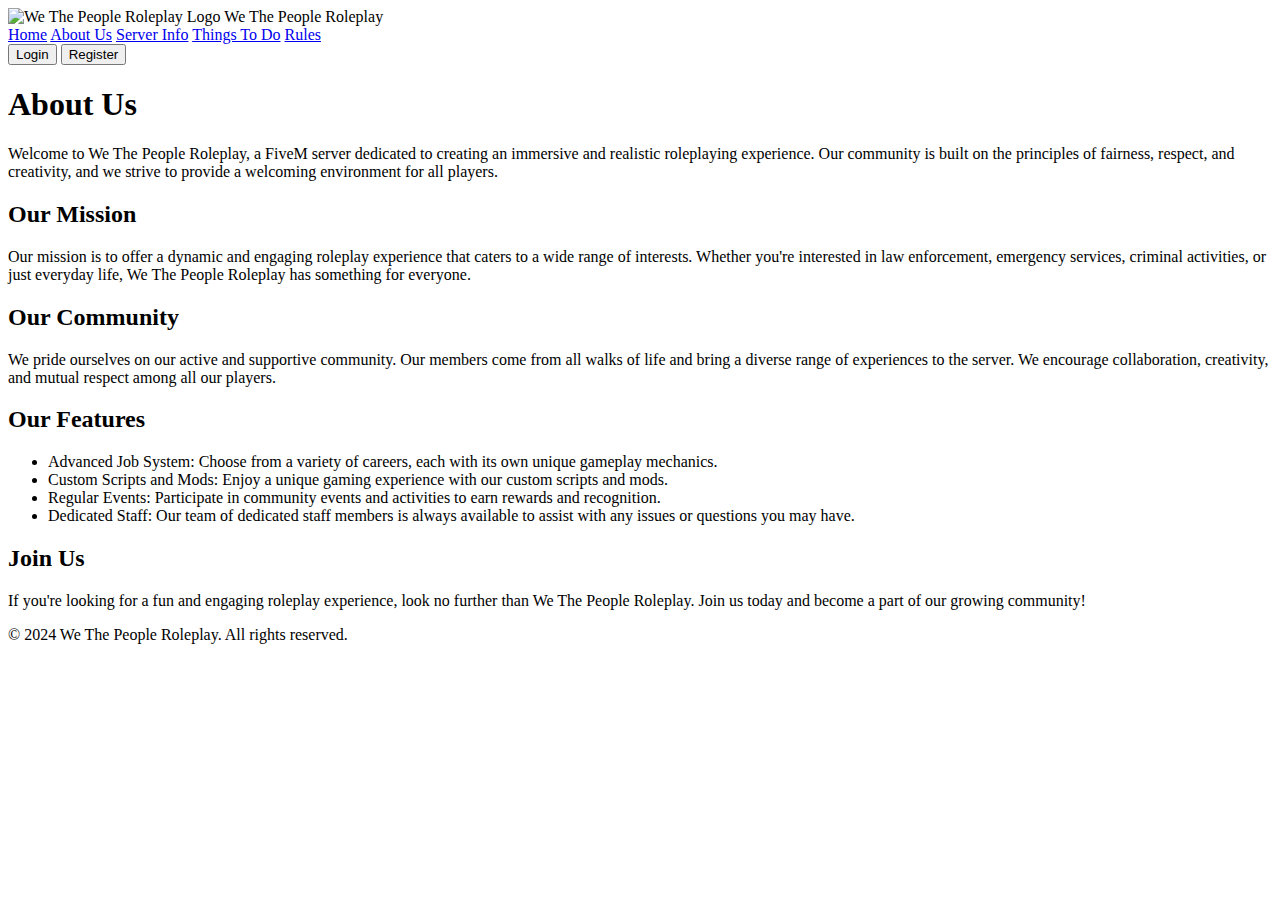
==== aboutus.html @ b6b3974b "Added Pages" ====
<!DOCTYPE html>
<html lang="en">
<head>
    <meta charset="UTF-8">
    <meta name="viewport" content="width=device-width, initial-scale=1.0">
    <title>About Us - We The People Roleplay</title>
    <link rel="stylesheet" href="styles.css">
</head>
<body>

<header>
    <div class="logo"><img src="/mnt/data/logo.png" alt="We The People Roleplay Logo"> We The People Roleplay</div>
    <nav>
        <a href="index.html">Home</a>
        <a href="aboutus.html">About Us</a>
        <a href="serverinfo.html">Server Info</a>
        <a href="thingstodo.html">Things To Do</a>
        <a href="rules.html">Rules</a>
    </nav>
    <div>
        <button>Login</button>
        <button>Register</button>
    </div>
</header>

<div class="content">
    <h1>About Us</h1>
    <p>Welcome to We The People Roleplay, a FiveM server dedicated to creating an immersive and realistic roleplaying experience. Our community is built on the principles of fairness, respect, and creativity, and we strive to provide a welcoming environment for all players.</p>
    
    <h2>Our Mission</h2>
    <p>Our mission is to offer a dynamic and engaging roleplay experience that caters to a wide range of interests. Whether you're interested in law enforcement, emergency services, criminal activities, or just everyday life, We The People Roleplay has something for everyone.</p>
    
    <h2>Our Community</h2>
    <p>We pride ourselves on our active and supportive community. Our members come from all walks of life and bring a diverse range of experiences to the server. We encourage collaboration, creativity, and mutual respect among all our players.</p>
    
    <h2>Our Features</h2>
    <ul>
        <li>Advanced Job System: Choose from a variety of careers, each with its own unique gameplay mechanics.</li>
        <li>Custom Scripts and Mods: Enjoy a unique gaming experience with our custom scripts and mods.</li>
        <li>Regular Events: Participate in community events and activities to earn rewards and recognition.</li>
        <li>Dedicated Staff: Our team of dedicated staff members is always available to assist with any issues or questions you may have.</li>
    </ul>
    
    <h2>Join Us</h2>
    <p>If you're looking for a fun and engaging roleplay experience, look no further than We The People Roleplay. Join us today and become a part of our growing community!</p>
</div>

<footer>
    <p>&copy; 2024 We The People Roleplay. All rights reserved.</p>
</footer>

</body>
</html>
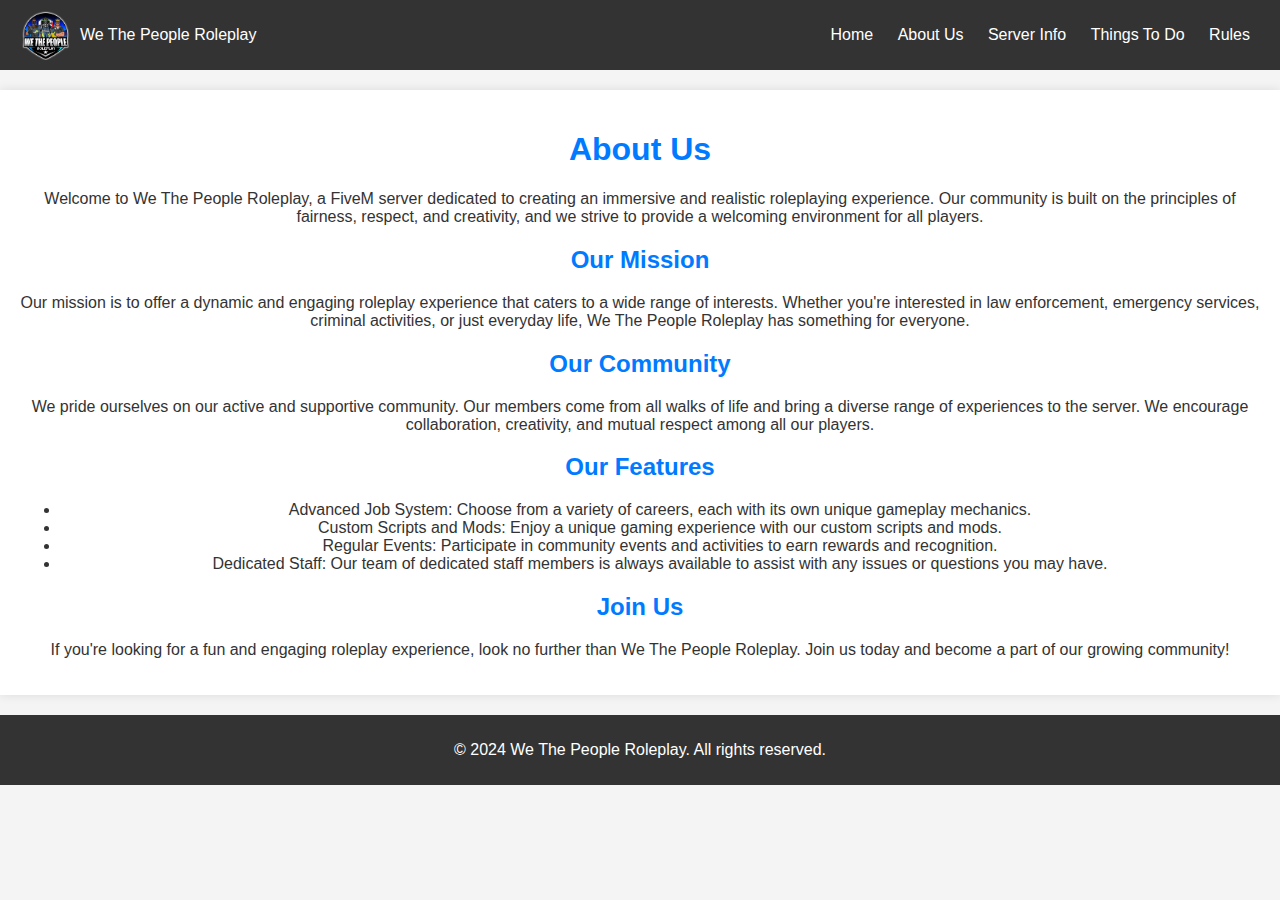
==== commit df36c458: "Updated" ====
--- a/aboutus.html
+++ b/aboutus.html
@@ -4,12 +4,12 @@
     <meta charset="UTF-8">
     <meta name="viewport" content="width=device-width, initial-scale=1.0">
     <title>About Us - We The People Roleplay</title>
-    <link rel="stylesheet" href="styles.css">
+    <link rel="stylesheet" href="style.css">
 </head>
 <body>
 
 <header>
-    <div class="logo"><img src="/mnt/data/logo.png" alt="We The People Roleplay Logo"> We The People Roleplay</div>
+    <div class="logo"><img src="logo.png" alt="We The People Roleplay Logo"> We The People Roleplay</div>
     <nav>
         <a href="index.html">Home</a>
         <a href="aboutus.html">About Us</a>
@@ -17,13 +17,9 @@
         <a href="thingstodo.html">Things To Do</a>
         <a href="rules.html">Rules</a>
     </nav>
-    <div>
-        <button>Login</button>
-        <button>Register</button>
-    </div>
 </header>
 
-<div class="content">
+<div class="about-us">
     <h1>About Us</h1>
     <p>Welcome to We The People Roleplay, a FiveM server dedicated to creating an immersive and realistic roleplaying experience. Our community is built on the principles of fairness, respect, and creativity, and we strive to provide a welcoming environment for all players.</p>
     
--- a/style.css
+++ b/style.css
@@ -0,0 +1,127 @@
+body {
+    font-family: Arial, sans-serif;
+    margin: 0;
+    padding: 0;
+    background-color: #f4f4f4;
+    color: #333;
+}
+
+header {
+    display: flex;
+    justify-content: space-between;
+    align-items: center;
+    padding: 10px 20px;
+    background-color: #333;
+    color: #fff;
+}
+
+header nav a {
+    color: #fff;
+    margin: 0 10px;
+    text-decoration: none;
+}
+
+header nav a:hover {
+    text-decoration: underline;
+}
+
+.logo {
+    display: flex;
+    align-items: center;
+}
+
+.logo img {
+    height: 50px;
+    margin-right: 10px;
+}
+
+.hero {
+    background: url('hero-background.jpg') no-repeat center center/cover;
+    height: 100vh;
+    display: flex;
+    flex-direction: column;
+    justify-content: center;
+    align-items: center;
+    color: #fff;
+    text-align: center;
+    padding: 20px;
+}
+
+.hero h1 {
+    font-size: 4em;
+    margin: 0;
+}
+
+.hero p {
+    font-size: 1.5em;
+    margin: 10px 0;
+}
+
+.hero button {
+    padding: 10px 20px;
+    font-size: 1em;
+    margin-top: 20px;
+    background-color: #007bff;
+    color: #fff;
+    border: none;
+    cursor: pointer;
+}
+
+.hero button:hover {
+    background-color: #0056b3;
+}
+
+section {
+    padding: 40px 20px;
+}
+
+.about-us, .server-info, .rules, .downloads, .contact, .things-to-do {
+    text-align: center;
+    padding: 20px;
+    background-color: #fff;
+    margin: 20px 0;
+    box-shadow: 0 0 10px rgba(0, 0, 0, 0.1);
+}
+
+footer {
+    background-color: #333;
+    color: #fff;
+    text-align: center;
+    padding: 10px 20px;
+}
+
+h1, h2 {
+    color: #007bff;
+}
+
+button {
+    background-color: #28a745;
+    color: #fff;
+    border: none;
+    padding: 10px 20px;
+    cursor: pointer;
+    margin: 0 5px;
+}
+
+button:hover {
+    background-color: #218838;
+}
+
+@media (max-width: 768px) {
+    .hero h1 {
+        font-size: 3em;
+    }
+
+    .hero p {
+        font-size: 1.2em;
+    }
+
+    header {
+        flex-direction: column;
+        text-align: center;
+    }
+
+    header nav {
+        margin-top: 10px;
+    }
+}
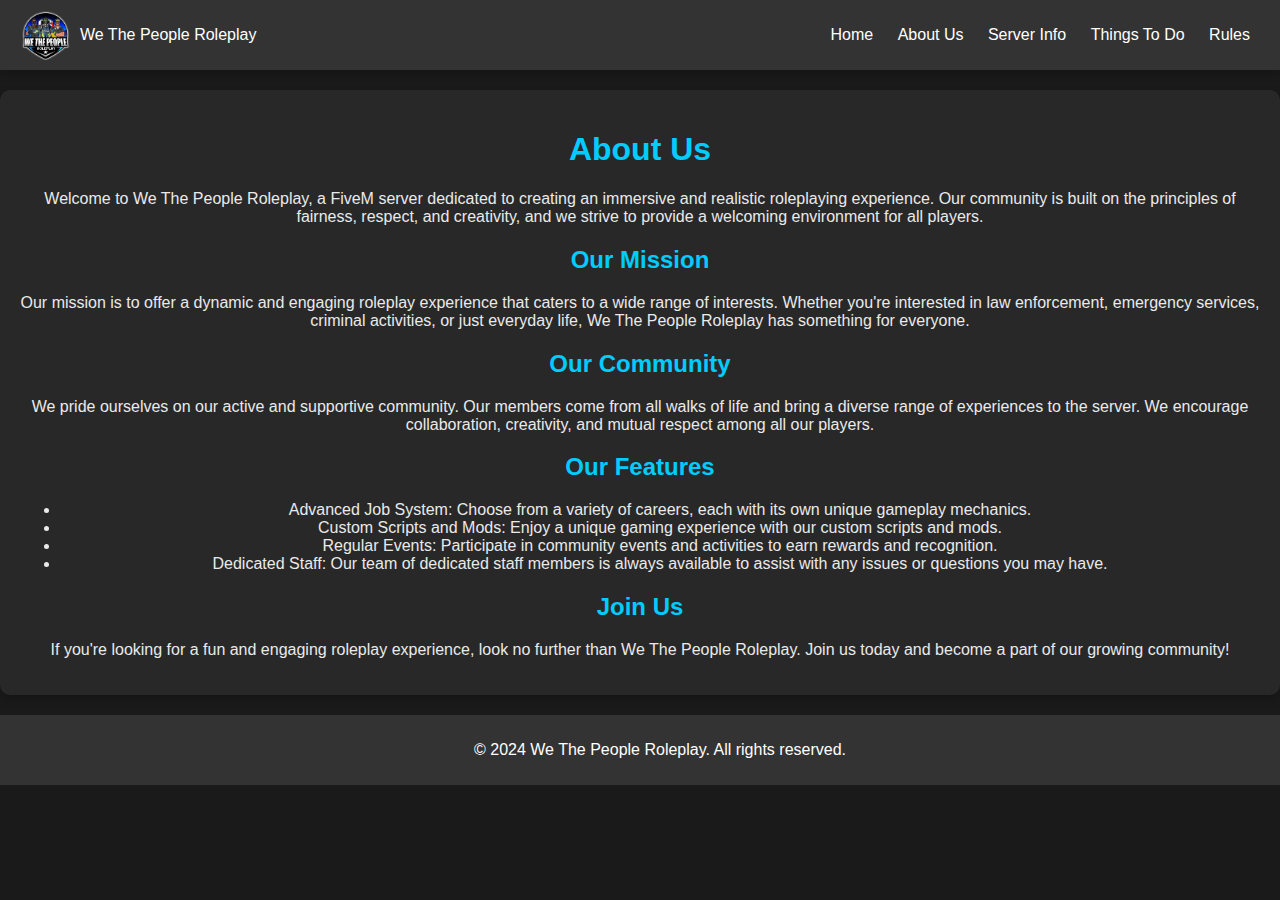
==== commit 79e2b356: "update" ====
--- a/aboutus.html
+++ b/aboutus.html
@@ -44,6 +44,6 @@
 <footer>
     <p>&copy; 2024 We The People Roleplay. All rights reserved.</p>
 </footer>
-
+<script src="scripts.js"></script>
 </body>
 </html>
--- a/style.css
+++ b/style.css
@@ -1,9 +1,10 @@
+/* Base Styles */
 body {
-    font-family: Arial, sans-serif;
+    font-family: 'Arial', sans-serif;
     margin: 0;
     padding: 0;
-    background-color: #f4f4f4;
-    color: #333;
+    background-color: #1a1a1a;
+    color: #eaeaea;
 }
 
 header {
@@ -13,16 +14,18 @@
     padding: 10px 20px;
     background-color: #333;
     color: #fff;
+    box-shadow: 0 4px 8px rgba(0, 0, 0, 0.2);
 }
 
 header nav a {
     color: #fff;
     margin: 0 10px;
     text-decoration: none;
+    transition: color 0.3s;
 }
 
 header nav a:hover {
-    text-decoration: underline;
+    color: #007bff;
 }
 
 .logo {
@@ -35,6 +38,28 @@
     margin-right: 10px;
 }
 
+.welcome {
+    text-align: center;
+    padding: 20px;
+    background-color: #282828;
+    color: #00ccff;
+    font-size: 2em;
+}
+
+.video-banner {
+    display: flex;
+    justify-content: center;
+    align-items: center;
+    background-color: #000;
+    padding: 20px 0;
+}
+
+.video-banner video {
+    width: 100%;
+    max-height: 500px;
+    object-fit: cover;
+}
+
 .hero {
     background: url('hero-background.jpg') no-repeat center center/cover;
     height: 100vh;
@@ -45,16 +70,19 @@
     color: #fff;
     text-align: center;
     padding: 20px;
+    transition: background 0.3s;
 }
 
 .hero h1 {
     font-size: 4em;
     margin: 0;
+    text-shadow: 2px 2px 4px rgba(0, 0, 0, 0.5);
 }
 
 .hero p {
     font-size: 1.5em;
     margin: 10px 0;
+    text-shadow: 1px 1px 2px rgba(0, 0, 0, 0.5);
 }
 
 .hero button {
@@ -64,11 +92,14 @@
     background-color: #007bff;
     color: #fff;
     border: none;
+    border-radius: 5px;
     cursor: pointer;
+    transition: background-color 0.3s, transform 0.3s;
 }
 
 .hero button:hover {
     background-color: #0056b3;
+    transform: scale(1.05);
 }
 
 section {
@@ -78,9 +109,16 @@
 .about-us, .server-info, .rules, .downloads, .contact, .things-to-do {
     text-align: center;
     padding: 20px;
-    background-color: #fff;
+    background-color: #282828;
     margin: 20px 0;
-    box-shadow: 0 0 10px rgba(0, 0, 0, 0.1);
+    box-shadow: 0 4px 8px rgba(0, 0, 0, 0.2);
+    border-radius: 10px;
+    transition: transform 0.3s, background-color 0.3s;
+}
+
+.about-us:hover, .server-info:hover, .rules:hover, .downloads:hover, .contact:hover, .things-to-do:hover {
+    transform: scale(1.02);
+    background-color: #333;
 }
 
 footer {
@@ -88,10 +126,13 @@
     color: #fff;
     text-align: center;
     padding: 10px 20px;
+    position: relative;
+    width: 100%;
+    bottom: 0;
 }
 
 h1, h2 {
-    color: #007bff;
+    color: #00ccff;
 }
 
 button {
@@ -101,10 +142,13 @@
     padding: 10px 20px;
     cursor: pointer;
     margin: 0 5px;
+    border-radius: 5px;
+    transition: background-color 0.3s, transform 0.3s;
 }
 
 button:hover {
     background-color: #218838;
+    transform: scale(1.05);
 }
 
 @media (max-width: 768px) {
@@ -124,4 +168,18 @@
     header nav {
         margin-top: 10px;
     }
+
+    .video-banner video {
+        max-height: 300px;
+    }
 }
+
+/* Page Transition Styles */
+body {
+    opacity: 1;
+    transition: opacity 0.5s ease-in-out;
+}
+
+body.fade-out {
+    opacity: 0;
+}
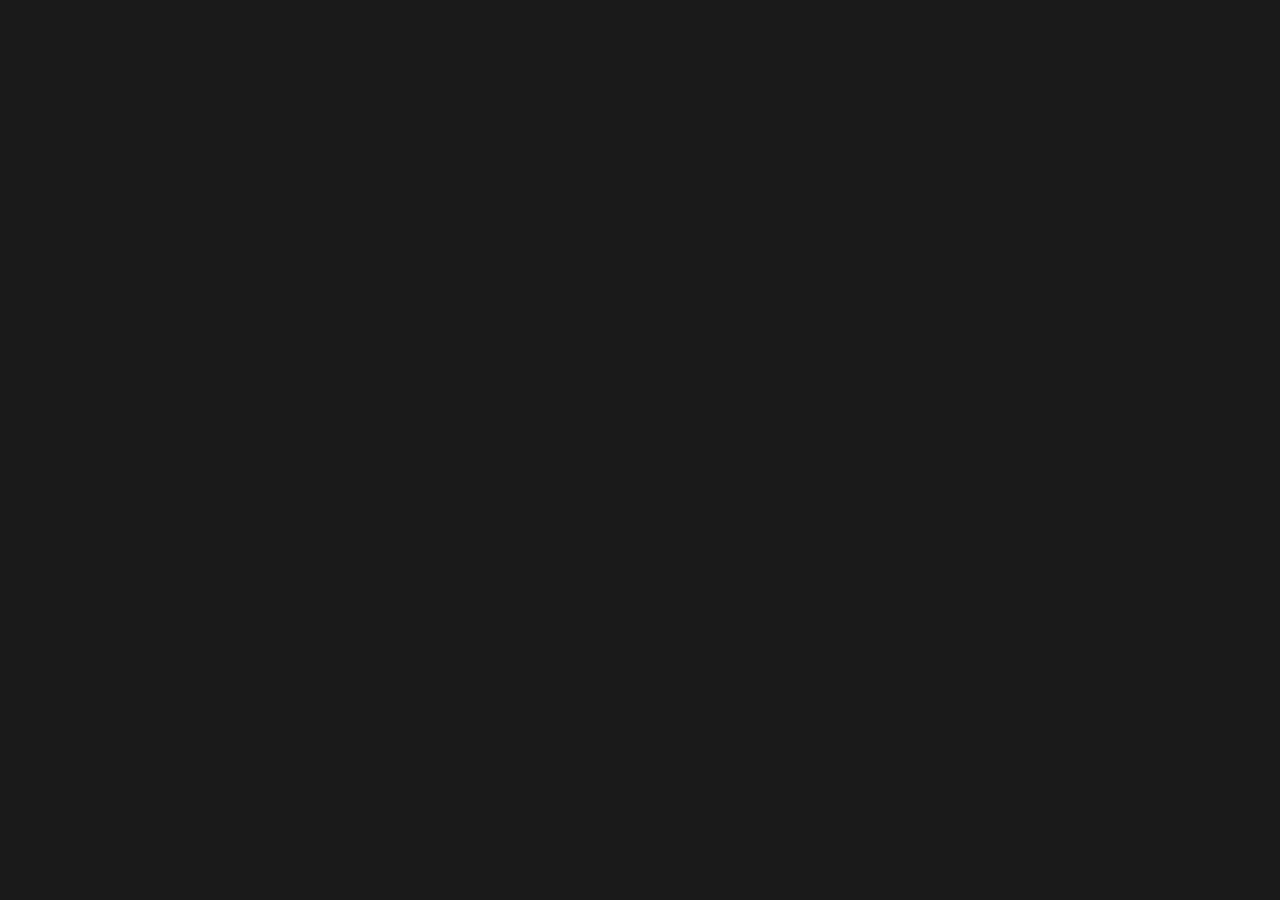
==== commit e15b75e2: "Update" ====
--- a/aboutus.html
+++ b/aboutus.html
@@ -6,17 +6,21 @@
     <title>About Us - We The People Roleplay</title>
     <link rel="stylesheet" href="style.css">
 </head>
-<body>
+<body class="fade-out">
 
 <header>
     <div class="logo"><img src="logo.png" alt="We The People Roleplay Logo"> We The People Roleplay</div>
     <nav>
-        <a href="index.html">Home</a>
+        <a href="home.html">Home</a>
         <a href="aboutus.html">About Us</a>
         <a href="serverinfo.html">Server Info</a>
         <a href="thingstodo.html">Things To Do</a>
         <a href="rules.html">Rules</a>
     </nav>
+    <div>
+        <button>Login</button>
+        <button>Register</button>
+    </div>
 </header>
 
 <div class="about-us">
@@ -44,6 +48,7 @@
 <footer>
     <p>&copy; 2024 We The People Roleplay. All rights reserved.</p>
 </footer>
+
 <script src="scripts.js"></script>
 </body>
 </html>
--- a/style.css
+++ b/style.css
@@ -5,6 +5,12 @@
     padding: 0;
     background-color: #1a1a1a;
     color: #eaeaea;
+    opacity: 1;
+    transition: opacity 0.5s ease-in-out;
+}
+
+body.fade-out {
+    opacity: 0;
 }
 
 header {
@@ -55,9 +61,31 @@
 }
 
 .video-banner video {
-    width: 100%;
+    width: 80%;
     max-height: 500px;
     object-fit: cover;
+    border-radius: 10px;
+}
+
+.intro-button {
+    text-align: center;
+    margin: 20px 0;
+}
+
+.intro-button button {
+    padding: 10px 20px;
+    font-size: 1.2em;
+    background-color: #007bff;
+    color: #fff;
+    border: none;
+    border-radius: 5px;
+    cursor: pointer;
+    transition: background-color 0.3s, transform 0.3s;
+}
+
+.intro-button button:hover {
+    background-color: #0056b3;
+    transform: scale(1.05);
 }
 
 .hero {
@@ -70,13 +98,39 @@
     color: #fff;
     text-align: center;
     padding: 20px;
-    transition: background 0.3s;
+    position: relative;
+    overflow: hidden;
 }
 
 .hero h1 {
     font-size: 4em;
     margin: 0;
     text-shadow: 2px 2px 4px rgba(0, 0, 0, 0.5);
+}
+
+.hero::before, .hero::after {
+    content: '';
+    position: absolute;
+    top: 0;
+    bottom: 0;
+    width: 50%;
+    background: rgba(255, 0, 0, 0.5);
+    transform: skewX(-30deg);
+    animation: policeLights 1s linear infinite;
+}
+
+.hero::after {
+    background: rgba(0, 0, 255, 0.5);
+    animation-delay: 0.5s;
+}
+
+@keyframes policeLights {
+    0% {
+        left: -50%;
+    }
+    100% {
+        left: 100%;
+    }
 }
 
 .hero p {
@@ -173,13 +227,3 @@
         max-height: 300px;
     }
 }
-
-/* Page Transition Styles */
-body {
-    opacity: 1;
-    transition: opacity 0.5s ease-in-out;
-}
-
-body.fade-out {
-    opacity: 0;
-}
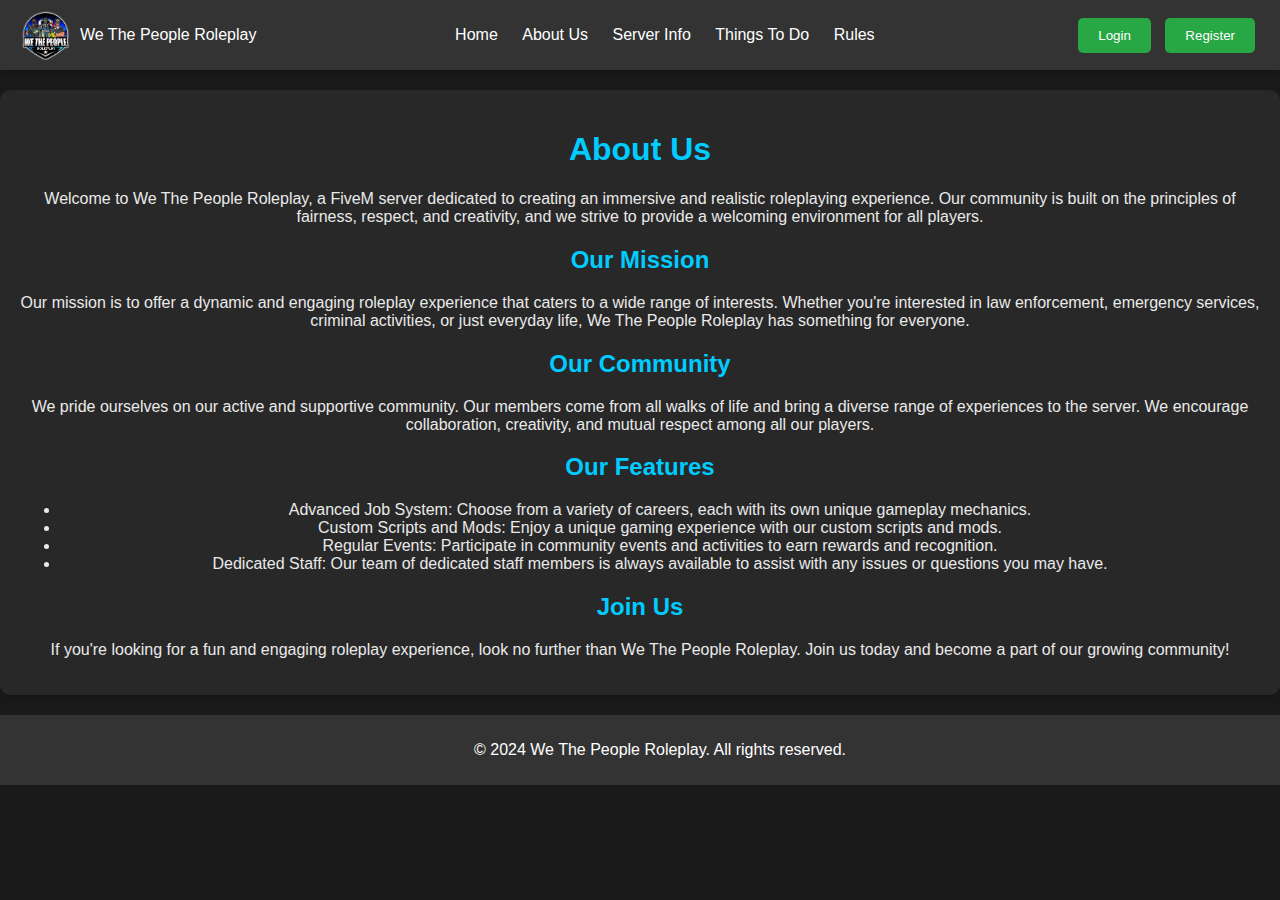
==== commit 84b06134: "Update site as a whole" ====
--- a/aboutus.html
+++ b/aboutus.html
@@ -49,6 +49,6 @@
     <p>&copy; 2024 We The People Roleplay. All rights reserved.</p>
 </footer>
 
-<script src="scripts.js"></script>
+<script src="script.js"></script>
 </body>
 </html>
--- a/style.css
+++ b/style.css
@@ -44,27 +44,22 @@
     margin-right: 10px;
 }
 
+.intro-content {
+    display: flex;
+    flex-direction: column;
+    justify-content: center;
+    align-items: center;
+    height: 100vh;
+    text-align: center;
+}
+
 .welcome {
-    text-align: center;
     padding: 20px;
     background-color: #282828;
     color: #00ccff;
     font-size: 2em;
-}
-
-.video-banner {
-    display: flex;
-    justify-content: center;
-    align-items: center;
-    background-color: #000;
-    padding: 20px 0;
-}
-
-.video-banner video {
-    width: 80%;
-    max-height: 500px;
-    object-fit: cover;
     border-radius: 10px;
+    margin-bottom: 20px;
 }
 
 .intro-button {
@@ -222,8 +217,4 @@
     header nav {
         margin-top: 10px;
     }
-
-    .video-banner video {
-        max-height: 300px;
-    }
-}
+}
